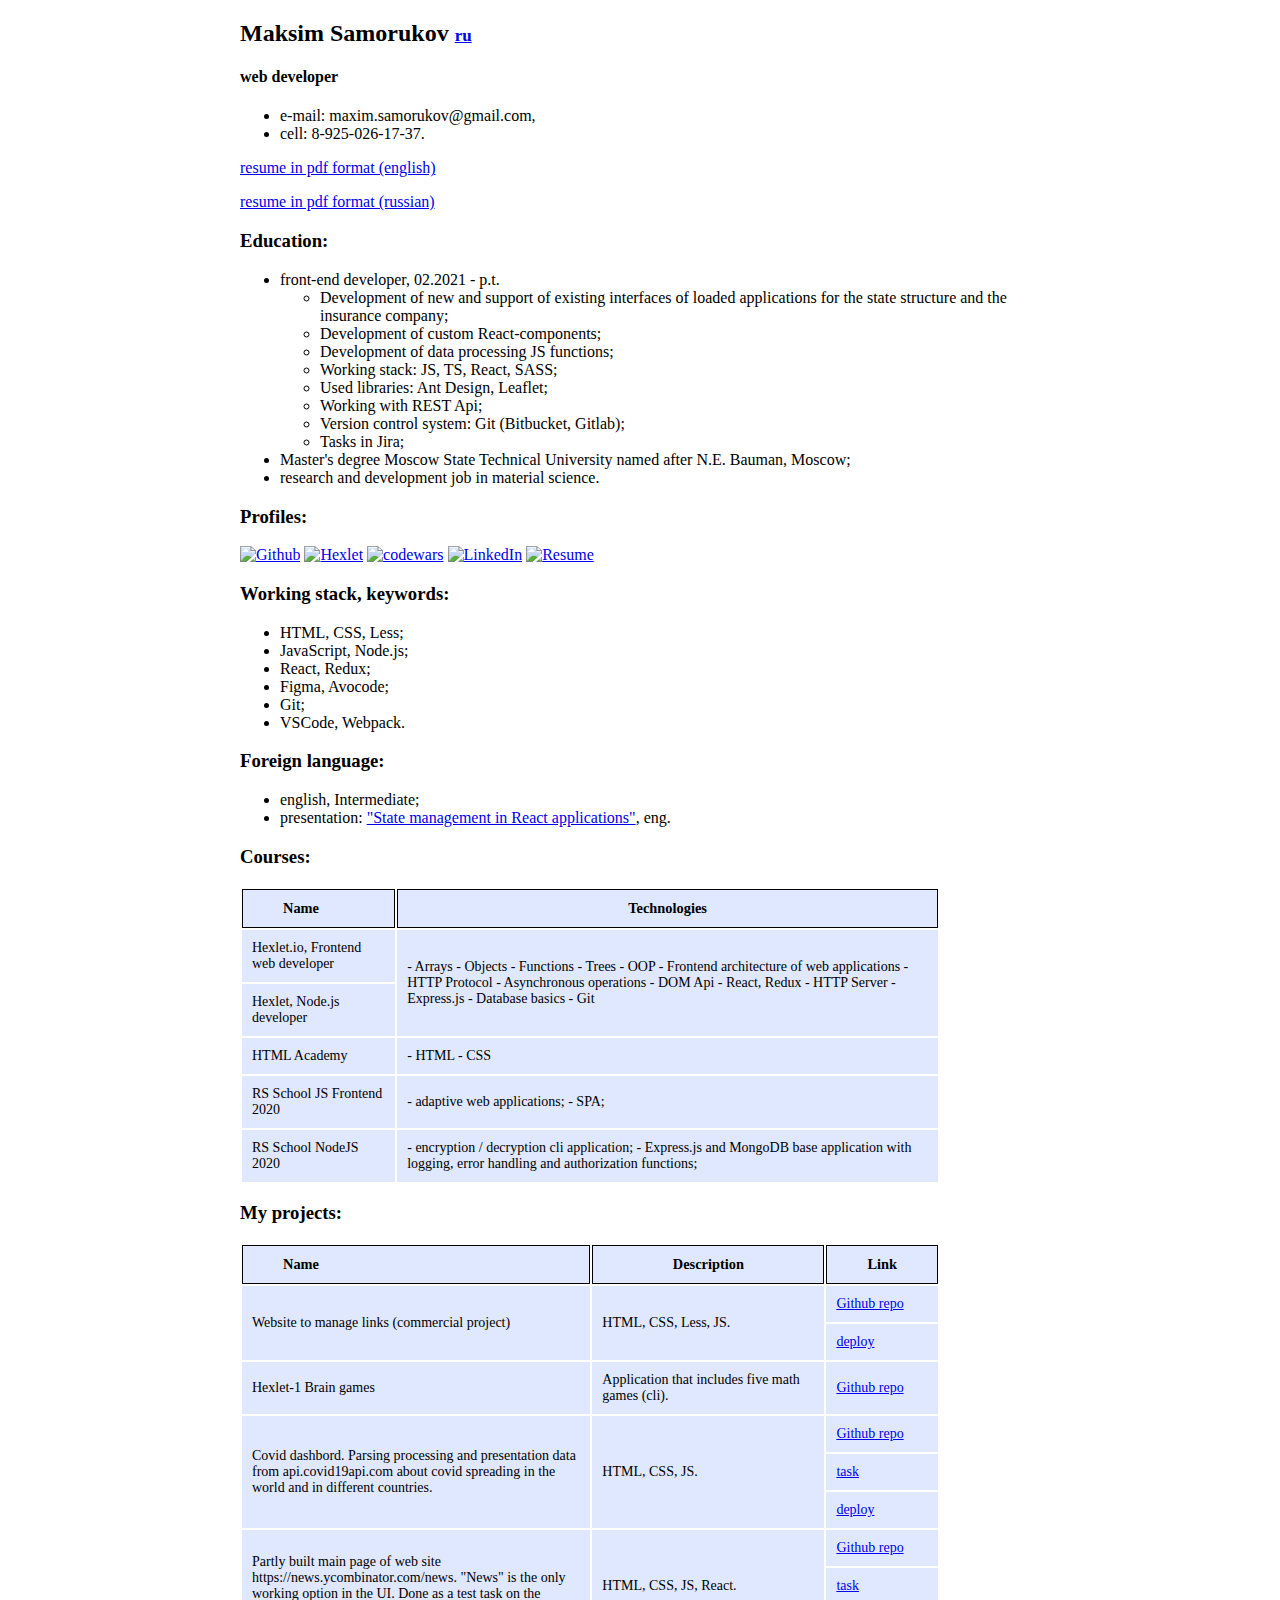
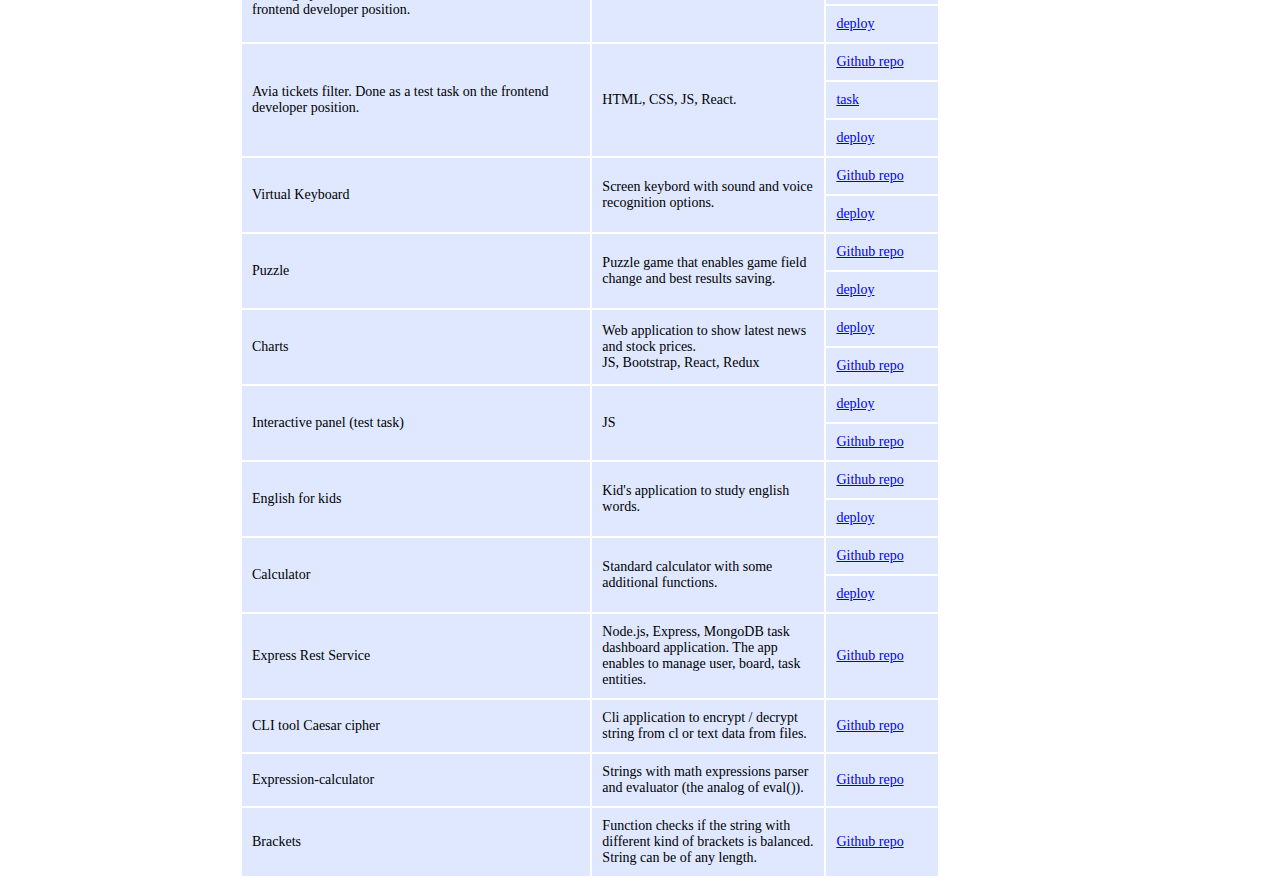
==== index-en.html @ 72360a13 "added work experience" ====
<!DOCTYPE html>
<html lang="en">

<head>
    <meta charset="UTF-8">
    <meta name="viewport" content="width=device-width, initial-scale=1.0">
    <title>Samorukov Maksim</title>
    <link rel="stylesheet" href="./style.css">
</head>

<body>
    <div class="container">
        <h2>Maksim Samorukov
            <a id="t" href="https://maximsamorukov.github.io/RESUME/index.html">
                ru
            </a>
        </h2>
        <h4>web developer</h4>
        <ul>
            <li>e-mail: maxim.samorukov@gmail.com,</li>
            <li>cell: 8-925-026-17-37.</li>
        </ul>
        <a href="https://maximsamorukov.github.io/RESUME/Samorukov_Maksim_frontend_resume-en.pdf">
            <p>resume in pdf format (english)</p>
        </a>
        <a href="https://maximsamorukov.github.io/RESUME/Samorukov_Maksim_frontend_resume.pdf">
            <p>resume in pdf format (russian)</p>
        </a>

        <h3>Education:</h3>
        <ul>
            <li>front-end developer, 02.2021 - p.t.</li>
                <ul>
                    <li>Development of new and support of existing interfaces of loaded applications for the state structure and the insurance company;</li>
                    <li>Development of custom React-components;</li>
                    <li>Development of data processing JS functions;</li>
                    <li>Working stack: JS, TS, React, SASS;</li>
                    <li>Used libraries: Ant Design, Leaflet;</li>
                    <li>Working with REST Api;</li>
                    <li>Version control system: Git (Bitbucket, Gitlab);</li>
                    <li>Tasks in Jira;</li>
                </ul>
            <li>Master's degree Moscow State Technical University named after N.E. Bauman, Moscow;</li>
            <li>research and development job in material science.</li>
        </ul>

        <h3>Profiles:</h3>
        <a href="https://github.com/MaximSamorukov"><img
                src="https://img.shields.io/static/v1?label=Github&message=Profile&logo=github&color=success&style=flat-square"
                alt="Github"></a>
        <a href="https://ru.hexlet.io/u/maksim_ralph"><img
                src="https://img.shields.io/static/v1?label=Hexlet&message=Profile&color=informational&style=flat-square"
                alt="Hexlet"></a>
        <a href="https://www.codewars.com/users/Maxim%20Samorukov"><img
                src="https://img.shields.io/static/v1?label=Codewars&message=Profile&logo=codewars&color=orange&style=flat-square"
                alt="codewars"></a>
        <a href="https://www.linkedin.com/in/maxim-samorukov-a2b10691/"><img
                src="https://img.shields.io/static/v1?label=LinkedIn&message=Profile&logo=linkedin&color=blueviolet&style=flat-square"
                alt="LinkedIn"></a>
        <a href="https://resume.io/r/sp3tFgS9X"><img
                src="https://img.shields.io/static/v1?label=Resume&message=english&color=informational&style=flat-square"
                alt="Resume"></a>


        <h3>Working stack, keywords:</h3>
        <ul>
            <li>HTML, CSS, Less;</li>
            <li>JavaScript, Node.js;</li>
            <li>React, Redux;</li>
            <li>Figma, Avocode;</li>
            <li>Git;</li>
            <li>VSCode, Webpack.</li>
        </ul>

        <h3>Foreign language:</h3>
        <ul>
            <li>english, Intermediate;</li>
            <li>presentation: <a href="https://www.youtube.com/watch?v=8HPEFEaKCN0">"State management in React
                    applications"</a>, eng.</li>
        </ul>

        <h3>Courses:</h3>

        <table class="table-1 table-print">
            <tr>
                <th>Name</th>
                <th>Technologies</th>
            </tr>
            <tr>
                <td>Hexlet.io, Frontend web developer</td>
                <td rowspan="2">
                    - Arrays
                    - Objects
                    - Functions
                    - Trees
                    - OOP
                    - Frontend architecture of web applications
                    - HTTP Protocol
                    - Asynchronous operations
                    - DOM Api
                    - React, Redux
                    - HTTP Server
                    - Express.js
                    - Database basics
                    - Git
                </td>
            </tr>
            <tr>
                <td>Hexlet, Node.js developer</td>
            </tr>
            <tr>
                <td>HTML Academy</td>
                <td>
                    - HTML
                    - CSS
                </td>
            </tr>
            <tr>
                <td>RS School JS Frontend 2020</td>
                <td>
                    - adaptive web applications;
                    - SPA;
                </td>
            </tr>
            <tr>
                <td>RS School NodeJS 2020</td>
                <td>
                    - encryption / decryption cli application;
                    - Express.js and MongoDB base application with logging, error handling and authorization functions;
                </td>
            </tr>
        </table>

        <h3>My projects:</h3>
        <table class="table-2">
            <tr>
                <th>Name</th>
                <th>Description</th>
                <th>Link</th>
            </tr>
            <tr>
                <td rowspan="2">Website to manage links (commercial project)</td>
                <td rowspan="2">HTML, CSS, Less, JS.</td>
                <td><a href="https://github.com/MaximSamorukov/upwork_1">Github repo</a></td>
            <tr>
                <td><a href="https://maximsamorukov.github.io/upwork_1/index.html">deploy </a></td>
            </tr>
            <tr>
                <td>Hexlet-1 Brain games</td>
                <td>Application that includes five math games (cli).</td>
                <td><a href="https://github.com/MaximSamorukov/frontend-project-lvl1">Github repo</a></td>
            </tr>
            <tr>
                <td rowspan="3">Covid dashbord. Parsing processing and presentation data from api.covid19api.com about
                    covid spreading in the world and in different countries.</td>
                <td rowspan="3">HTML, CSS, JS.</td>
                <td><a href="https://github.com/MaximSamorukov/covid">Github repo</a></td>
            </tr>
            <td><a href="https://github.com/rolling-scopes-school/tasks/blob/master/tasks/covid-dashboard.md">task</a>
            </td>
            </tr>
            <tr>
                <td><a href="https://pedantic-bhabha-137b93.netlify.app/">deploy </a></td>
            </tr>
            <tr>
                <td rowspan="3">Partly built main page of web site https://news.ycombinator.com/news. "News" is the only
                    working option in the UI. Done as a test task on the frontend developer position.</td>
                <td rowspan="3">HTML, CSS, JS, React.</td>
                <td><a href="https://github.com/MaximSamorukov/avito-test">Github repo</a></td>
            </tr>
            <td><a href="https://github.com/avito-tech/sx-frontend-trainee-assignment">task</a>
            </td>
            </tr>
            <tr>
                <td><a href="https://determined-noether-6d7cb3.netlify.app/">deploy</a></td>
            </tr>
            <tr>
                <td rowspan="3">Avia tickets filter. Done as a test task on the frontend developer position.</td>
                <td rowspan="3">HTML, CSS, JS, React.</td>
                <td><a href="https://github.com/MaximSamorukov/avia-sales-front-end">Github repo</a></td>
            </tr>
            <td><a href="https://github.com/KosyanMedia/test-tasks/tree/master/aviasales_frontend">task</a>
            </td>
            </tr>
            <tr>
                <td><a href="https://fervent-fermi-869fdb.netlify.app/">deploy</a></td>
            </tr>
            <tr>
                <td rowspan="2">Virtual Keyboard</td>
                <td rowspan="2">Screen keybord with sound and voice recognition options.</td>
                <td><a href="https://github.com/MaximSamorukov/data-test/tree/virtual">Github
                        repo</a></td>
            </tr>
            <tr>
                <td><a href="https://MaximSamorukov.github.io/data-test/virtual-keyboard">deploy</a>
                </td>
            </tr>
            <tr>
                <td rowspan="2">Puzzle</td>
                <td rowspan="2">Puzzle game that enables game field change and best results saving.</td>
                <td><a href="https://github.com/MaximSamorukov/data-test/tree/gem-puzzle">Github repo</a></td>
            </tr>
            <tr>
                <td><a href="https://MaximSamorukov.github.io/data-test/gem-puzzle/gem-puzzle/dist/">deploy</a>
                </td>
            </tr>
            <tr>
                <td rowspan="2">Charts</td>
                <td rowspan="2">Web application to show latest news and stock prices.<br>JS, Bootstrap, React, Redux
                </td>
                <td><a href="https://goofy-curie-94191e.netlify.app/">deploy </a></td>
            </tr>
            <tr>
                <td><a href="https://github.com/MaximSamorukov/charts/tree/charts-dev">Github repo</a></td>
            </tr>
            <tr>
                <td rowspan="2">Interactive panel (test task)</td>
                <td rowspan="2">JS</td>
                <td><a href="https://maximsamorukov.github.io/globex-it/index.html">deploy </a></td>
            </tr>
            <tr>
                <td><a href="https://github.com/MaximSamorukov/globex-it">Github repo</a></td>
            </tr>
            <tr>
                <td rowspan="2">English for kids</td>
                <td rowspan="2">Kid's application to study english words.</td>
                <td><a href="https://github.com/MaximSamorukov/data-test/tree/english-for-kids">Github repo</a>
                </td>
            </tr>
            <tr>
                <td><a href="https://rolling-scopes-school.github.io/maximsamorukov-JS2020Q3/english-for-kids/dist/">deploy
                    </a></td>
            </tr>
            <tr>
                <td rowspan="2">Calculator</td>
                <td rowspan="2">Standard calculator with some additional functions.</td>
                <td><a href="https://github.com/MaximSamorukov/data-test/tree/calculator">Github repo</a></td>
            </tr>
            <tr>
                <td><a href="https://maximsamorukov.github.io/data/calculator/">deploy </a></td>
            </tr>
            <tr>
                <td>Express Rest Service</td>
                <td>Node.js, Express, MongoDB task dashboard application. The app enables to manage user, board, task
                    entities.</td>
                <td><a href="https://github.com/MaximSamorukov/nodejs-rss-course">Github repo</a></td>
            </tr>
            <tr>
                <td>CLI tool Caesar cipher</td>
                <td>Cli application to encrypt / decrypt string from cl or text data from files.</td>
                <td><a href="https://github.com/MaximSamorukov/caesar-cipher">Github repo</a></td>
            </tr>
            <tr>
                <td>Expression-calculator</td>
                <td>Strings with math expressions parser and evaluator (the analog of eval()).</td>
                <td><a href="https://github.com/MaximSamorukov/expression-calculator">Github repo</a></td>
            </tr>
            <tr>
                <td>Brackets</td>
                <td>Function checks if the string with different kind of brackets is balanced. String can be of any
                    length.</td>
                <td><a href="https://github.com/MaximSamorukov/brackets">Github repo</a></td>
            </tr>
        </table>

    </div>

</body>

</html>
---- style.css ----
* {
    font-family: Georgia, 'Times New Roman', Times, serif;
}
.container {
    width: 800px;
    min-width: 800px;
    max-width: 800px;
    height: 100%;
    margin-left: auto;
    margin-right: auto;

}

#t {
    font-size: 17px;
}

.table-1, .table-2 {
   width: 700px;
   min-width: 700px;
   max-width: 700px;
}
tr {
    background-color: rgb(223, 232, 255);
}
th {
    padding: 10px 40px;
    border: 1px solid, black;
    /* border-right: 1px solid, black; 
    border-left: 1px solid, black; 
    border-bottom: 1px solid, black;  */
    font-size: 0.9em;

}
th:first-child {
    text-align: left;
}

td {
    vertical-align: middle;
    padding: 10px;
    font-size: 14px;
    text-align: left;
    border-top: 1px solid, black;
    border-right: 1px solid, black; 
    border-left: 1px solid, black; 
    border-bottom: 1px solid, black;
}

@media print {
    table, th, td {
        border: 1px solid black;
        background-color: white;
    }

    td {
        padding: 3px;
    }
}
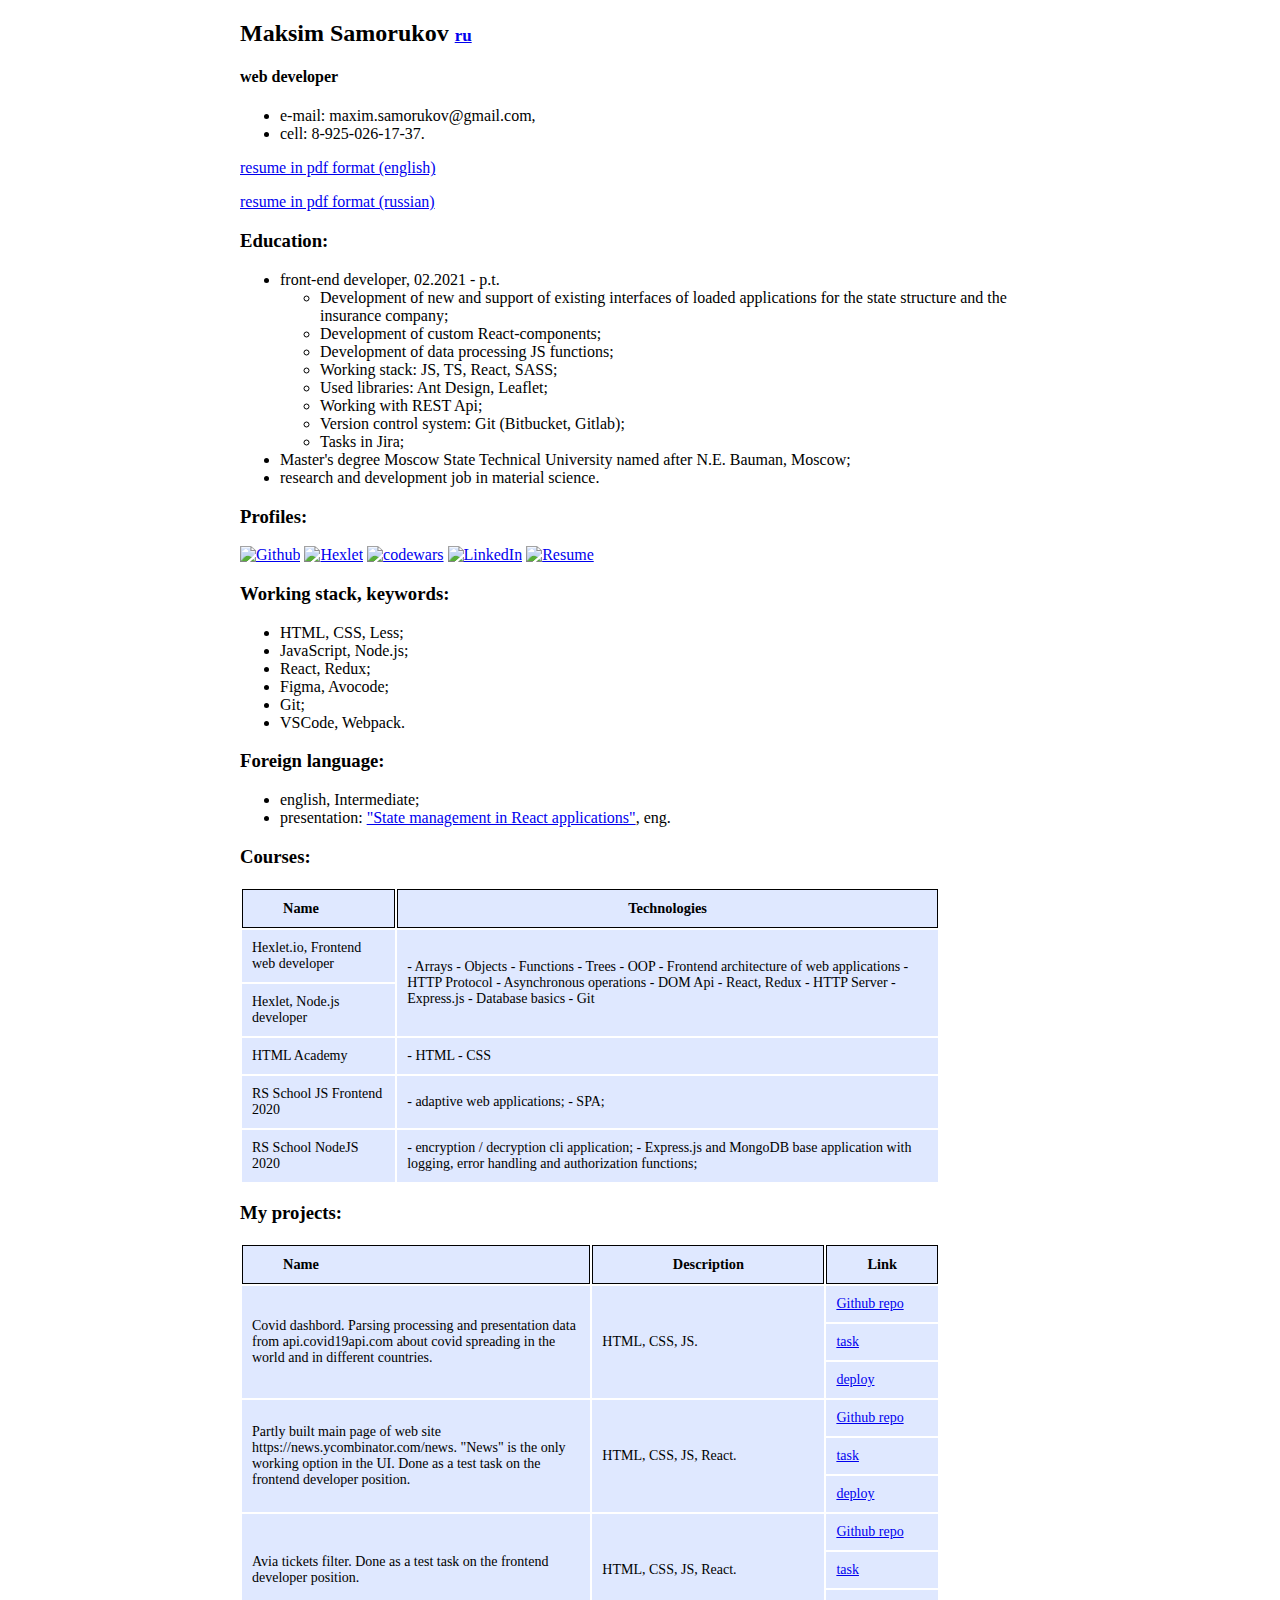
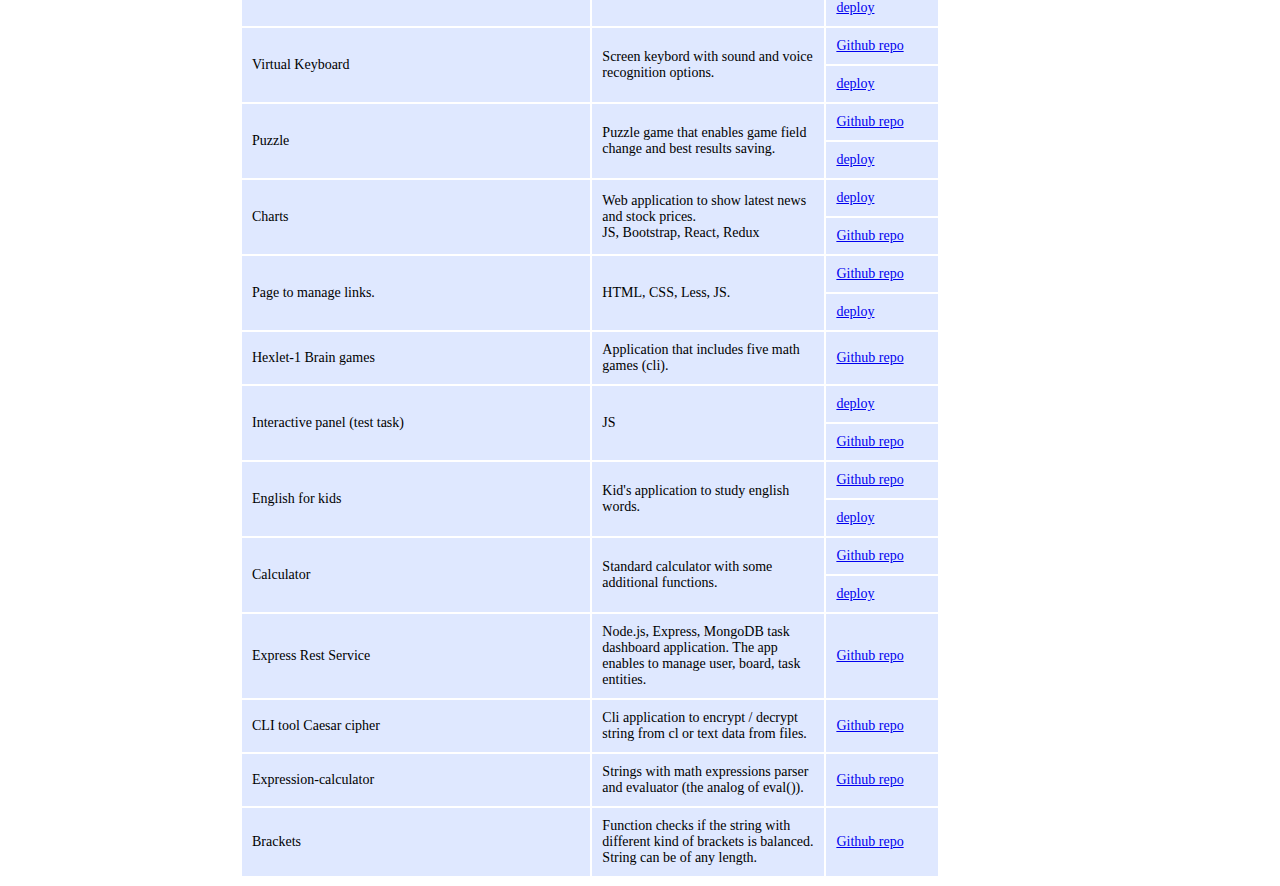
==== commit dbf81171: "revise" ====
--- a/index-en.html
+++ b/index-en.html
@@ -30,16 +30,17 @@
         <h3>Education:</h3>
         <ul>
             <li>front-end developer, 02.2021 - p.t.</li>
-                <ul>
-                    <li>Development of new and support of existing interfaces of loaded applications for the state structure and the insurance company;</li>
-                    <li>Development of custom React-components;</li>
-                    <li>Development of data processing JS functions;</li>
-                    <li>Working stack: JS, TS, React, SASS;</li>
-                    <li>Used libraries: Ant Design, Leaflet;</li>
-                    <li>Working with REST Api;</li>
-                    <li>Version control system: Git (Bitbucket, Gitlab);</li>
-                    <li>Tasks in Jira;</li>
-                </ul>
+            <ul>
+                <li>Development of new and support of existing interfaces of loaded applications for the state structure
+                    and the insurance company;</li>
+                <li>Development of custom React-components;</li>
+                <li>Development of data processing JS functions;</li>
+                <li>Working stack: JS, TS, React, SASS;</li>
+                <li>Used libraries: Ant Design, Leaflet;</li>
+                <li>Working with REST Api;</li>
+                <li>Version control system: Git (Bitbucket, Gitlab);</li>
+                <li>Tasks in Jira;</li>
+            </ul>
             <li>Master's degree Moscow State Technical University named after N.E. Bauman, Moscow;</li>
             <li>research and development job in material science.</li>
         </ul>
@@ -139,18 +140,6 @@
                 <th>Link</th>
             </tr>
             <tr>
-                <td rowspan="2">Website to manage links (commercial project)</td>
-                <td rowspan="2">HTML, CSS, Less, JS.</td>
-                <td><a href="https://github.com/MaximSamorukov/upwork_1">Github repo</a></td>
-            <tr>
-                <td><a href="https://maximsamorukov.github.io/upwork_1/index.html">deploy </a></td>
-            </tr>
-            <tr>
-                <td>Hexlet-1 Brain games</td>
-                <td>Application that includes five math games (cli).</td>
-                <td><a href="https://github.com/MaximSamorukov/frontend-project-lvl1">Github repo</a></td>
-            </tr>
-            <tr>
                 <td rowspan="3">Covid dashbord. Parsing processing and presentation data from api.covid19api.com about
                     covid spreading in the world and in different countries.</td>
                 <td rowspan="3">HTML, CSS, JS.</td>
@@ -214,6 +203,18 @@
                 <td><a href="https://github.com/MaximSamorukov/charts/tree/charts-dev">Github repo</a></td>
             </tr>
             <tr>
+                <td rowspan="2">Page to manage links.</td>
+                <td rowspan="2">HTML, CSS, Less, JS.</td>
+                <td><a href="https://github.com/MaximSamorukov/upwork_1">Github repo</a></td>
+            <tr>
+                <td><a href="https://maximsamorukov.github.io/upwork_1/index.html">deploy </a></td>
+            </tr>
+            <tr>
+                <td>Hexlet-1 Brain games</td>
+                <td>Application that includes five math games (cli).</td>
+                <td><a href="https://github.com/MaximSamorukov/frontend-project-lvl1">Github repo</a></td>
+            </tr>
+            <tr>
                 <td rowspan="2">Interactive panel (test task)</td>
                 <td rowspan="2">JS</td>
                 <td><a href="https://maximsamorukov.github.io/globex-it/index.html">deploy </a></td>
@@ -267,4 +268,4 @@
 
 </body>
 
-</html>
+</html>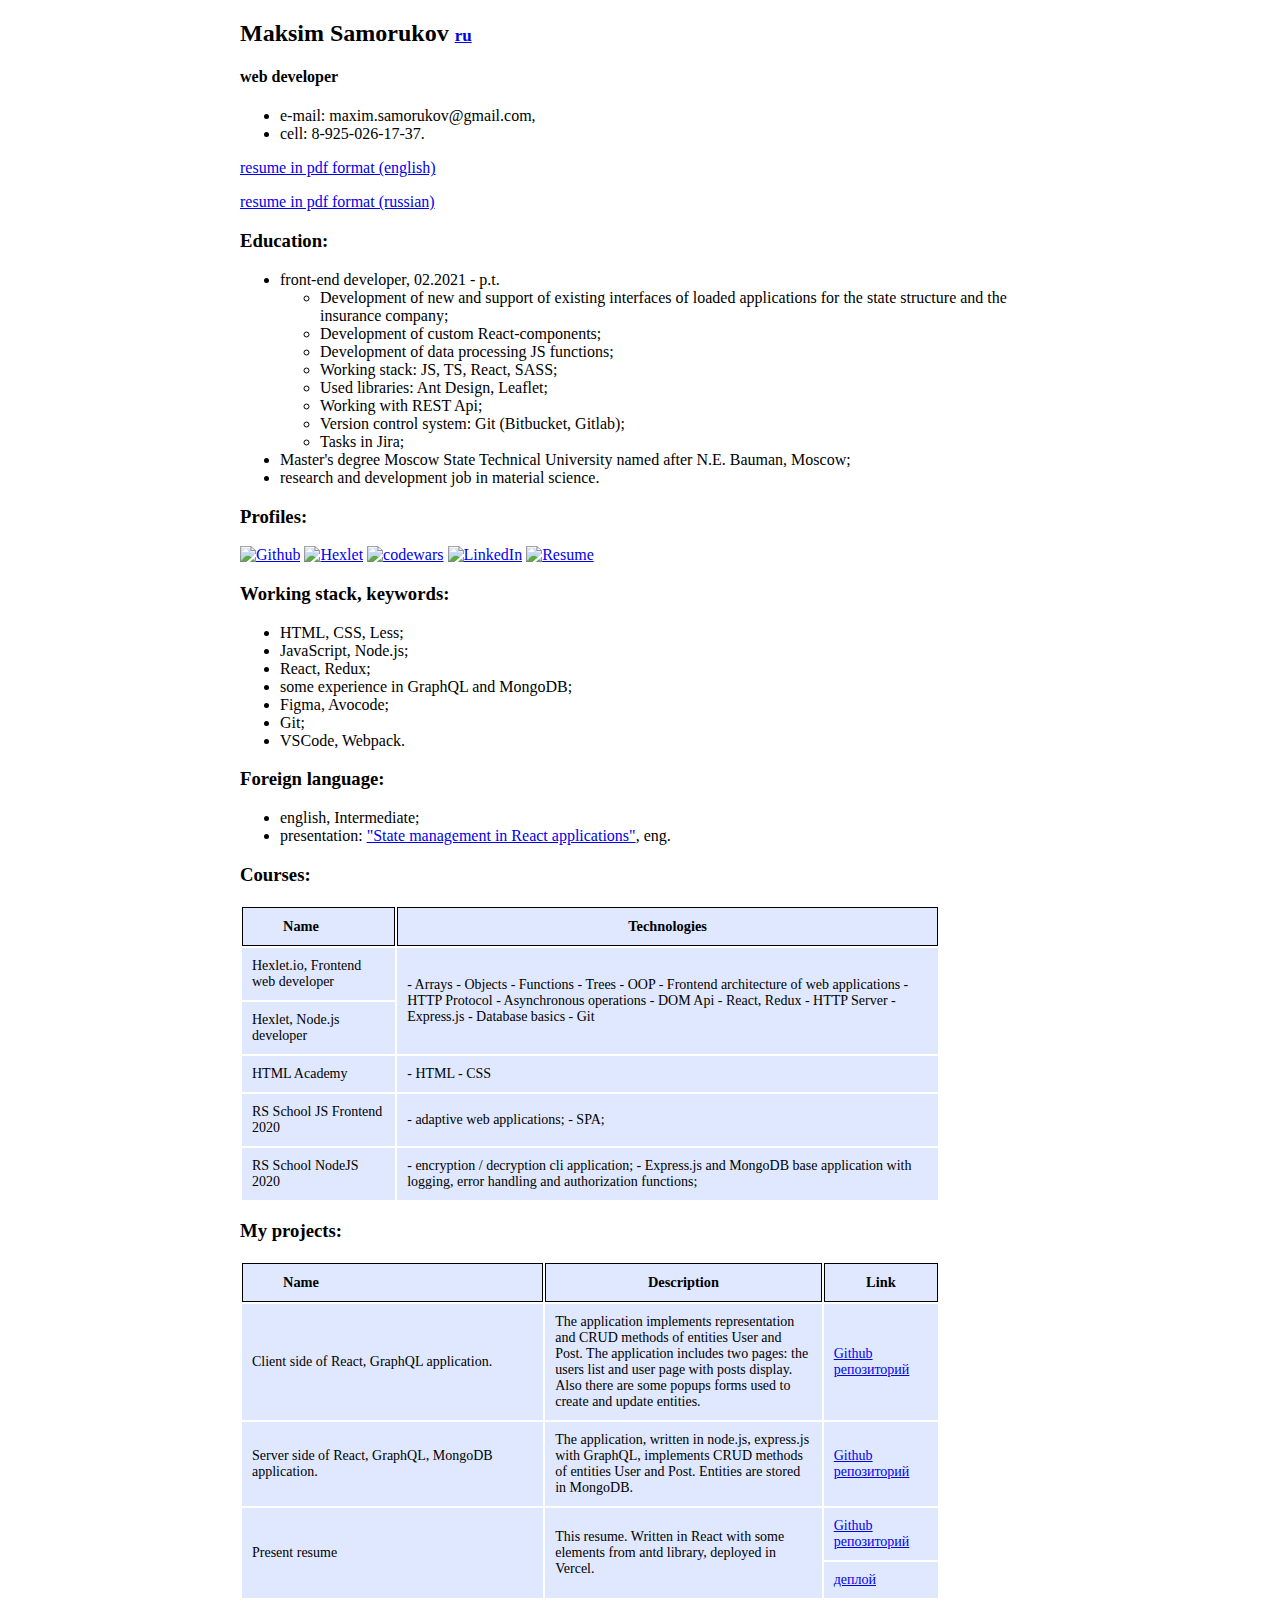
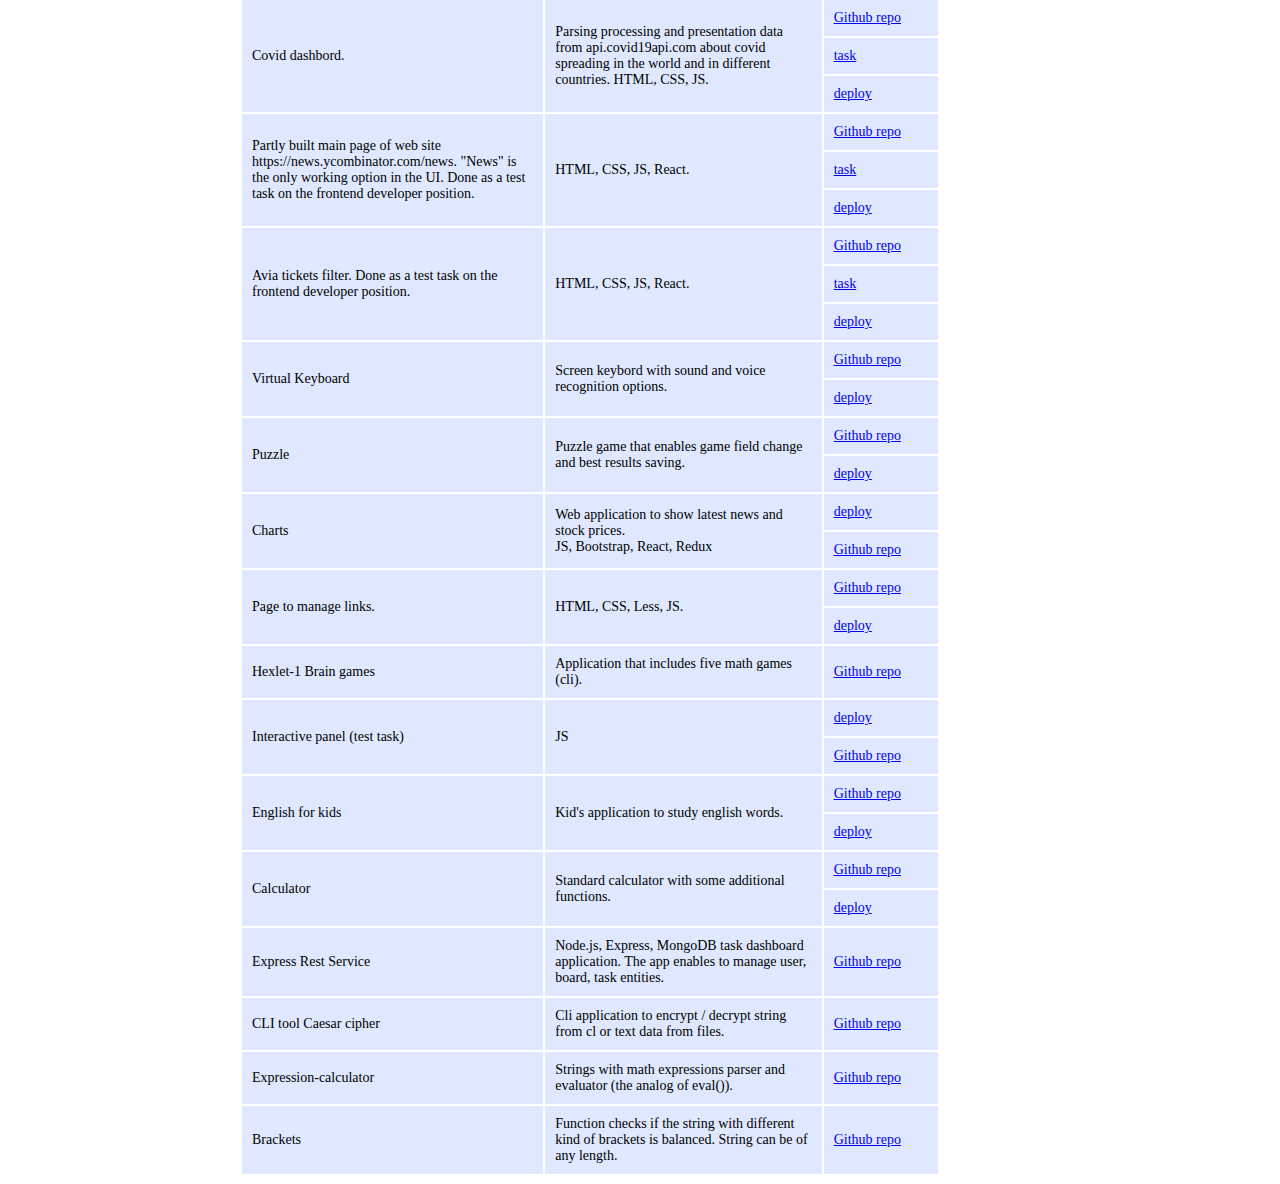
==== commit 573f5ed7: "update resume" ====
--- a/index-en.html
+++ b/index-en.html
@@ -68,6 +68,7 @@
             <li>HTML, CSS, Less;</li>
             <li>JavaScript, Node.js;</li>
             <li>React, Redux;</li>
+            <li>some experience in GraphQL and MongoDB;</li>
             <li>Figma, Avocode;</li>
             <li>Git;</li>
             <li>VSCode, Webpack.</li>
@@ -139,10 +140,31 @@
                 <th>Description</th>
                 <th>Link</th>
             </tr>
-            <tr>
-                <td rowspan="3">Covid dashbord. Parsing processing and presentation data from api.covid19api.com about
-                    covid spreading in the world and in different countries.</td>
-                <td rowspan="3">HTML, CSS, JS.</td>
+
+            <tr>
+                <td>Client side of React, GraphQL application.</td>
+                <td>The application implements representation and CRUD methods of entities User and Post. The application includes two pages: the users list and user page with posts display. Also there are some popups forms used to create and update entities.</td>
+                <td><a href="https://github.com/MaximSamorukov/react_graphql_03.2022_client">Github репозиторий</a></td>
+            </tr>
+
+            <tr>
+                <td>Server side of React, GraphQL, MongoDB application.</td>
+                <td>The application, written in node.js, express.js with GraphQL, implements CRUD methods of entities User and Post. Entities are stored in MongoDB.</td>
+                <td><a href="https://github.com/MaximSamorukov/react_graphql_03.2022_server">Github репозиторий</a></td>
+            </tr>
+
+            <tr>
+                <td rowspan="2">Present resume</td>
+                <td rowspan="2">This resume. Written in React with some elements from antd library, deployed in Vercel.</td>
+                <td><a href="https://github.com/MaximSamorukov/react_resume">Github репозиторий</a></td>
+            </tr>
+                <td><a href="https://react-resume-sandy.vercel.app/">деплой </a></td>
+            </tr>
+
+            <tr>
+                <td rowspan="3">Covid dashbord.</td>
+                <td rowspan="3">Parsing processing and presentation data from api.covid19api.com about
+                    covid spreading in the world and in different countries. HTML, CSS, JS.</td>
                 <td><a href="https://github.com/MaximSamorukov/covid">Github repo</a></td>
             </tr>
             <td><a href="https://github.com/rolling-scopes-school/tasks/blob/master/tasks/covid-dashboard.md">task</a>
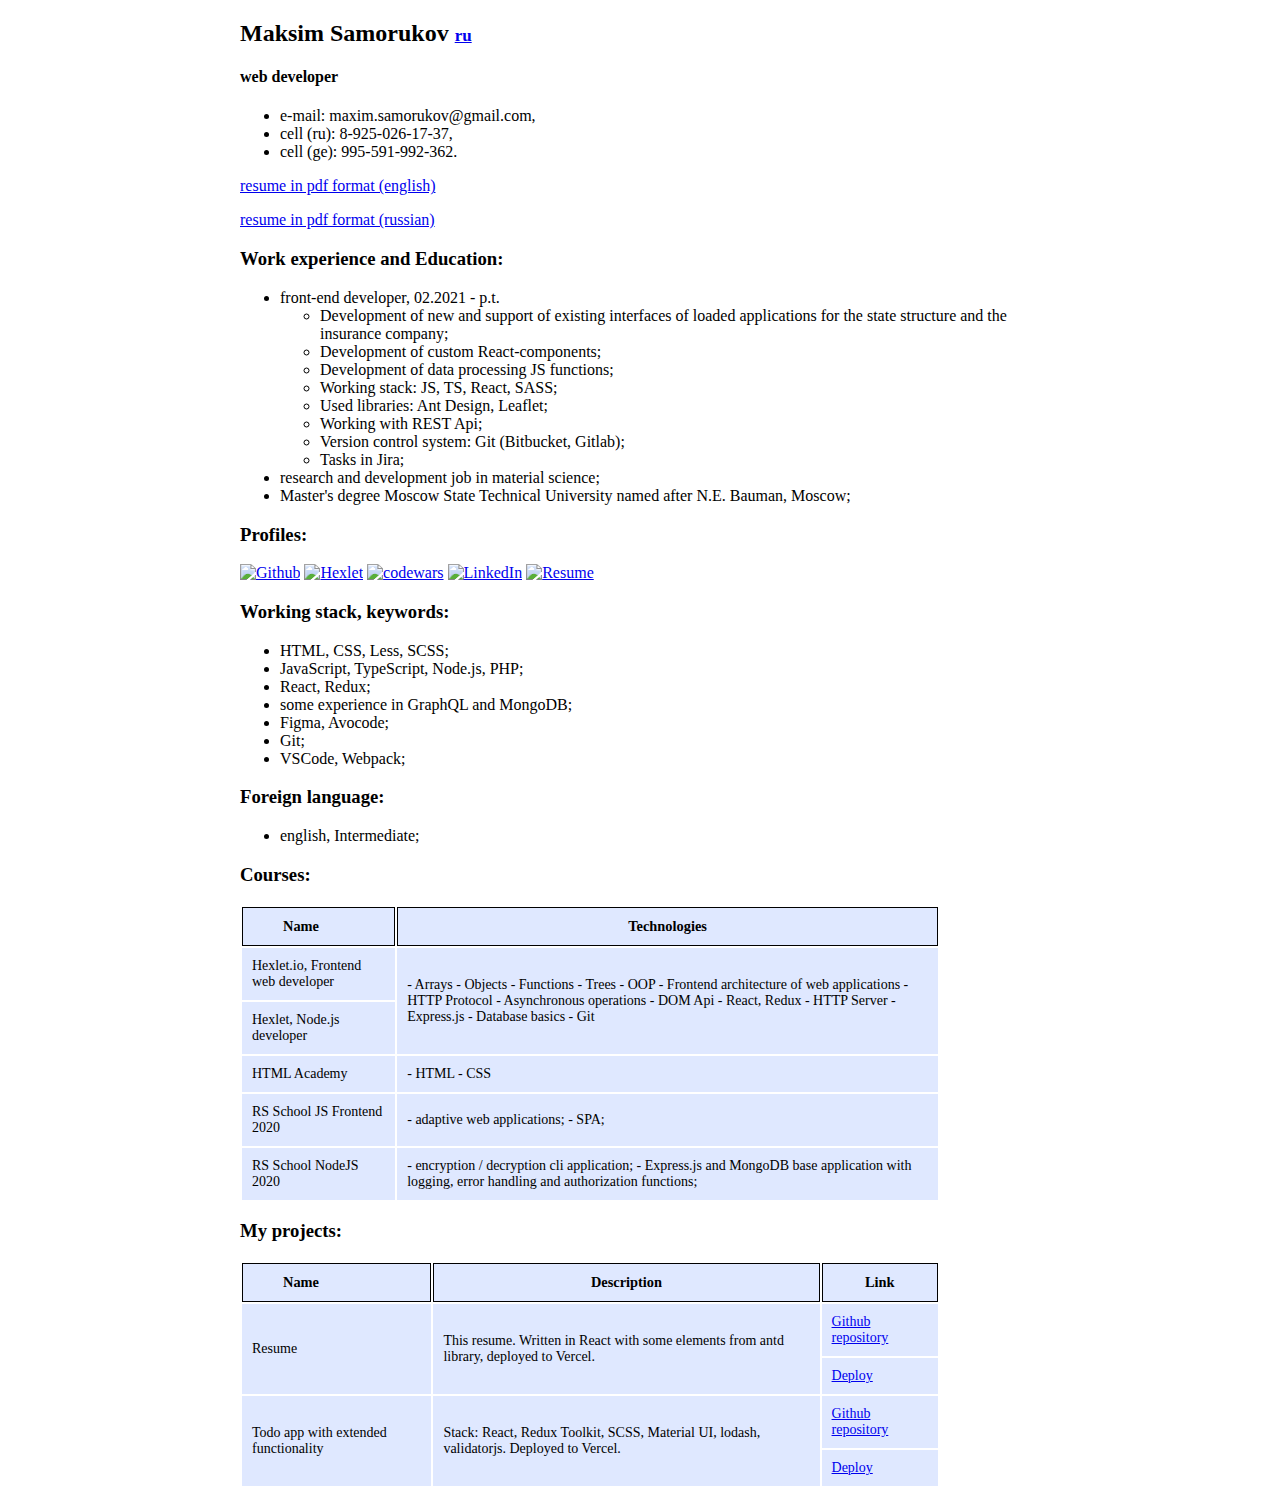
==== commit dabee924: "some changes" ====
--- a/index-en.html
+++ b/index-en.html
@@ -18,7 +18,8 @@
         <h4>web developer</h4>
         <ul>
             <li>e-mail: maxim.samorukov@gmail.com,</li>
-            <li>cell: 8-925-026-17-37.</li>
+            <li>cell (ru): 8-925-026-17-37,</li>
+            <li>cell (ge): 995-591-992-362.</li>
         </ul>
         <a href="https://maximsamorukov.github.io/RESUME/Samorukov_Maksim_frontend_resume-en.pdf">
             <p>resume in pdf format (english)</p>
@@ -27,7 +28,7 @@
             <p>resume in pdf format (russian)</p>
         </a>
 
-        <h3>Education:</h3>
+        <h3>Work experience and Education:</h3>
         <ul>
             <li>front-end developer, 02.2021 - p.t.</li>
             <ul>
@@ -41,8 +42,8 @@
                 <li>Version control system: Git (Bitbucket, Gitlab);</li>
                 <li>Tasks in Jira;</li>
             </ul>
+            <li>research and development job in material science;</li>
             <li>Master's degree Moscow State Technical University named after N.E. Bauman, Moscow;</li>
-            <li>research and development job in material science.</li>
         </ul>
 
         <h3>Profiles:</h3>
@@ -65,20 +66,18 @@
 
         <h3>Working stack, keywords:</h3>
         <ul>
-            <li>HTML, CSS, Less;</li>
-            <li>JavaScript, Node.js;</li>
+            <li>HTML, CSS, Less, SCSS;</li>
+            <li>JavaScript, TypeScript, Node.js, PHP;</li>
             <li>React, Redux;</li>
             <li>some experience in GraphQL and MongoDB;</li>
             <li>Figma, Avocode;</li>
             <li>Git;</li>
-            <li>VSCode, Webpack.</li>
+            <li>VSCode, Webpack;</li>
         </ul>
 
         <h3>Foreign language:</h3>
         <ul>
             <li>english, Intermediate;</li>
-            <li>presentation: <a href="https://www.youtube.com/watch?v=8HPEFEaKCN0">"State management in React
-                    applications"</a>, eng.</li>
         </ul>
 
         <h3>Courses:</h3>
@@ -140,150 +139,20 @@
                 <th>Description</th>
                 <th>Link</th>
             </tr>
-
             <tr>
-                <td>Client side of React, GraphQL application.</td>
-                <td>The application implements representation and CRUD methods of entities User and Post. The application includes two pages: the users list and user page with posts display. Also there are some popups forms used to create and update entities.</td>
-                <td><a href="https://github.com/MaximSamorukov/react_graphql_03.2022_client">Github репозиторий</a></td>
-            </tr>
-
-            <tr>
-                <td>Server side of React, GraphQL, MongoDB application.</td>
-                <td>The application, written in node.js, express.js with GraphQL, implements CRUD methods of entities User and Post. Entities are stored in MongoDB.</td>
-                <td><a href="https://github.com/MaximSamorukov/react_graphql_03.2022_server">Github репозиторий</a></td>
-            </tr>
-
-            <tr>
-                <td rowspan="2">Present resume</td>
-                <td rowspan="2">This resume. Written in React with some elements from antd library, deployed in Vercel.</td>
-                <td><a href="https://github.com/MaximSamorukov/react_resume">Github репозиторий</a></td>
-            </tr>
-                <td><a href="https://react-resume-sandy.vercel.app/">деплой </a></td>
-            </tr>
-
-            <tr>
-                <td rowspan="3">Covid dashbord.</td>
-                <td rowspan="3">Parsing processing and presentation data from api.covid19api.com about
-                    covid spreading in the world and in different countries. HTML, CSS, JS.</td>
-                <td><a href="https://github.com/MaximSamorukov/covid">Github repo</a></td>
-            </tr>
-            <td><a href="https://github.com/rolling-scopes-school/tasks/blob/master/tasks/covid-dashboard.md">task</a>
-            </td>
-            </tr>
-            <tr>
-                <td><a href="https://pedantic-bhabha-137b93.netlify.app/">deploy </a></td>
-            </tr>
-            <tr>
-                <td rowspan="3">Partly built main page of web site https://news.ycombinator.com/news. "News" is the only
-                    working option in the UI. Done as a test task on the frontend developer position.</td>
-                <td rowspan="3">HTML, CSS, JS, React.</td>
-                <td><a href="https://github.com/MaximSamorukov/avito-test">Github repo</a></td>
-            </tr>
-            <td><a href="https://github.com/avito-tech/sx-frontend-trainee-assignment">task</a>
-            </td>
-            </tr>
-            <tr>
-                <td><a href="https://determined-noether-6d7cb3.netlify.app/">deploy</a></td>
-            </tr>
-            <tr>
-                <td rowspan="3">Avia tickets filter. Done as a test task on the frontend developer position.</td>
-                <td rowspan="3">HTML, CSS, JS, React.</td>
-                <td><a href="https://github.com/MaximSamorukov/avia-sales-front-end">Github repo</a></td>
-            </tr>
-            <td><a href="https://github.com/KosyanMedia/test-tasks/tree/master/aviasales_frontend">task</a>
-            </td>
-            </tr>
-            <tr>
-                <td><a href="https://fervent-fermi-869fdb.netlify.app/">deploy</a></td>
-            </tr>
-            <tr>
-                <td rowspan="2">Virtual Keyboard</td>
-                <td rowspan="2">Screen keybord with sound and voice recognition options.</td>
-                <td><a href="https://github.com/MaximSamorukov/data-test/tree/virtual">Github
-                        repo</a></td>
-            </tr>
-            <tr>
-                <td><a href="https://MaximSamorukov.github.io/data-test/virtual-keyboard">deploy</a>
-                </td>
-            </tr>
-            <tr>
-                <td rowspan="2">Puzzle</td>
-                <td rowspan="2">Puzzle game that enables game field change and best results saving.</td>
-                <td><a href="https://github.com/MaximSamorukov/data-test/tree/gem-puzzle">Github repo</a></td>
-            </tr>
-            <tr>
-                <td><a href="https://MaximSamorukov.github.io/data-test/gem-puzzle/gem-puzzle/dist/">deploy</a>
-                </td>
-            </tr>
-            <tr>
-                <td rowspan="2">Charts</td>
-                <td rowspan="2">Web application to show latest news and stock prices.<br>JS, Bootstrap, React, Redux
-                </td>
-                <td><a href="https://goofy-curie-94191e.netlify.app/">deploy </a></td>
-            </tr>
-            <tr>
-                <td><a href="https://github.com/MaximSamorukov/charts/tree/charts-dev">Github repo</a></td>
-            </tr>
-            <tr>
-                <td rowspan="2">Page to manage links.</td>
-                <td rowspan="2">HTML, CSS, Less, JS.</td>
-                <td><a href="https://github.com/MaximSamorukov/upwork_1">Github repo</a></td>
-            <tr>
-                <td><a href="https://maximsamorukov.github.io/upwork_1/index.html">deploy </a></td>
-            </tr>
-            <tr>
-                <td>Hexlet-1 Brain games</td>
-                <td>Application that includes five math games (cli).</td>
-                <td><a href="https://github.com/MaximSamorukov/frontend-project-lvl1">Github repo</a></td>
-            </tr>
-            <tr>
-                <td rowspan="2">Interactive panel (test task)</td>
-                <td rowspan="2">JS</td>
-                <td><a href="https://maximsamorukov.github.io/globex-it/index.html">deploy </a></td>
-            </tr>
-            <tr>
-                <td><a href="https://github.com/MaximSamorukov/globex-it">Github repo</a></td>
-            </tr>
-            <tr>
-                <td rowspan="2">English for kids</td>
-                <td rowspan="2">Kid's application to study english words.</td>
-                <td><a href="https://github.com/MaximSamorukov/data-test/tree/english-for-kids">Github repo</a>
-                </td>
-            </tr>
-            <tr>
-                <td><a href="https://rolling-scopes-school.github.io/maximsamorukov-JS2020Q3/english-for-kids/dist/">deploy
-                    </a></td>
-            </tr>
-            <tr>
-                <td rowspan="2">Calculator</td>
-                <td rowspan="2">Standard calculator with some additional functions.</td>
-                <td><a href="https://github.com/MaximSamorukov/data-test/tree/calculator">Github repo</a></td>
-            </tr>
-            <tr>
-                <td><a href="https://maximsamorukov.github.io/data/calculator/">deploy </a></td>
-            </tr>
-            <tr>
-                <td>Express Rest Service</td>
-                <td>Node.js, Express, MongoDB task dashboard application. The app enables to manage user, board, task
-                    entities.</td>
-                <td><a href="https://github.com/MaximSamorukov/nodejs-rss-course">Github repo</a></td>
-            </tr>
-            <tr>
-                <td>CLI tool Caesar cipher</td>
-                <td>Cli application to encrypt / decrypt string from cl or text data from files.</td>
-                <td><a href="https://github.com/MaximSamorukov/caesar-cipher">Github repo</a></td>
-            </tr>
-            <tr>
-                <td>Expression-calculator</td>
-                <td>Strings with math expressions parser and evaluator (the analog of eval()).</td>
-                <td><a href="https://github.com/MaximSamorukov/expression-calculator">Github repo</a></td>
-            </tr>
-            <tr>
-                <td>Brackets</td>
-                <td>Function checks if the string with different kind of brackets is balanced. String can be of any
-                    length.</td>
-                <td><a href="https://github.com/MaximSamorukov/brackets">Github repo</a></td>
-            </tr>
+                <td rowspan="2">Resume</td>
+                <td rowspan="2">This resume. Written in React with some elements from antd library, deployed to Vercel.</td>
+                <td><a href="https://github.com/MaximSamorukov/react_resume">Github repository</a></td>
+              </tr>
+                  <td><a href="https://react-resume-sandy.vercel.app/">Deploy </a></td>
+              </tr>
+              <tr>
+                <td rowspan="2">Todo app with extended functionality</td>
+                <td rowspan="2">Stack: React, Redux Toolkit, SCSS, Material UI, lodash, validatorjs. Deployed to Vercel.</td>
+                <td><a href="https://github.com/MaximSamorukov/advanced_todo">Github repository</a></td>
+              </tr>
+                  <td><a href="https://advanced-todo-iota.vercel.app/">Deploy </a></td>
+              </tr>
         </table>
 
     </div>
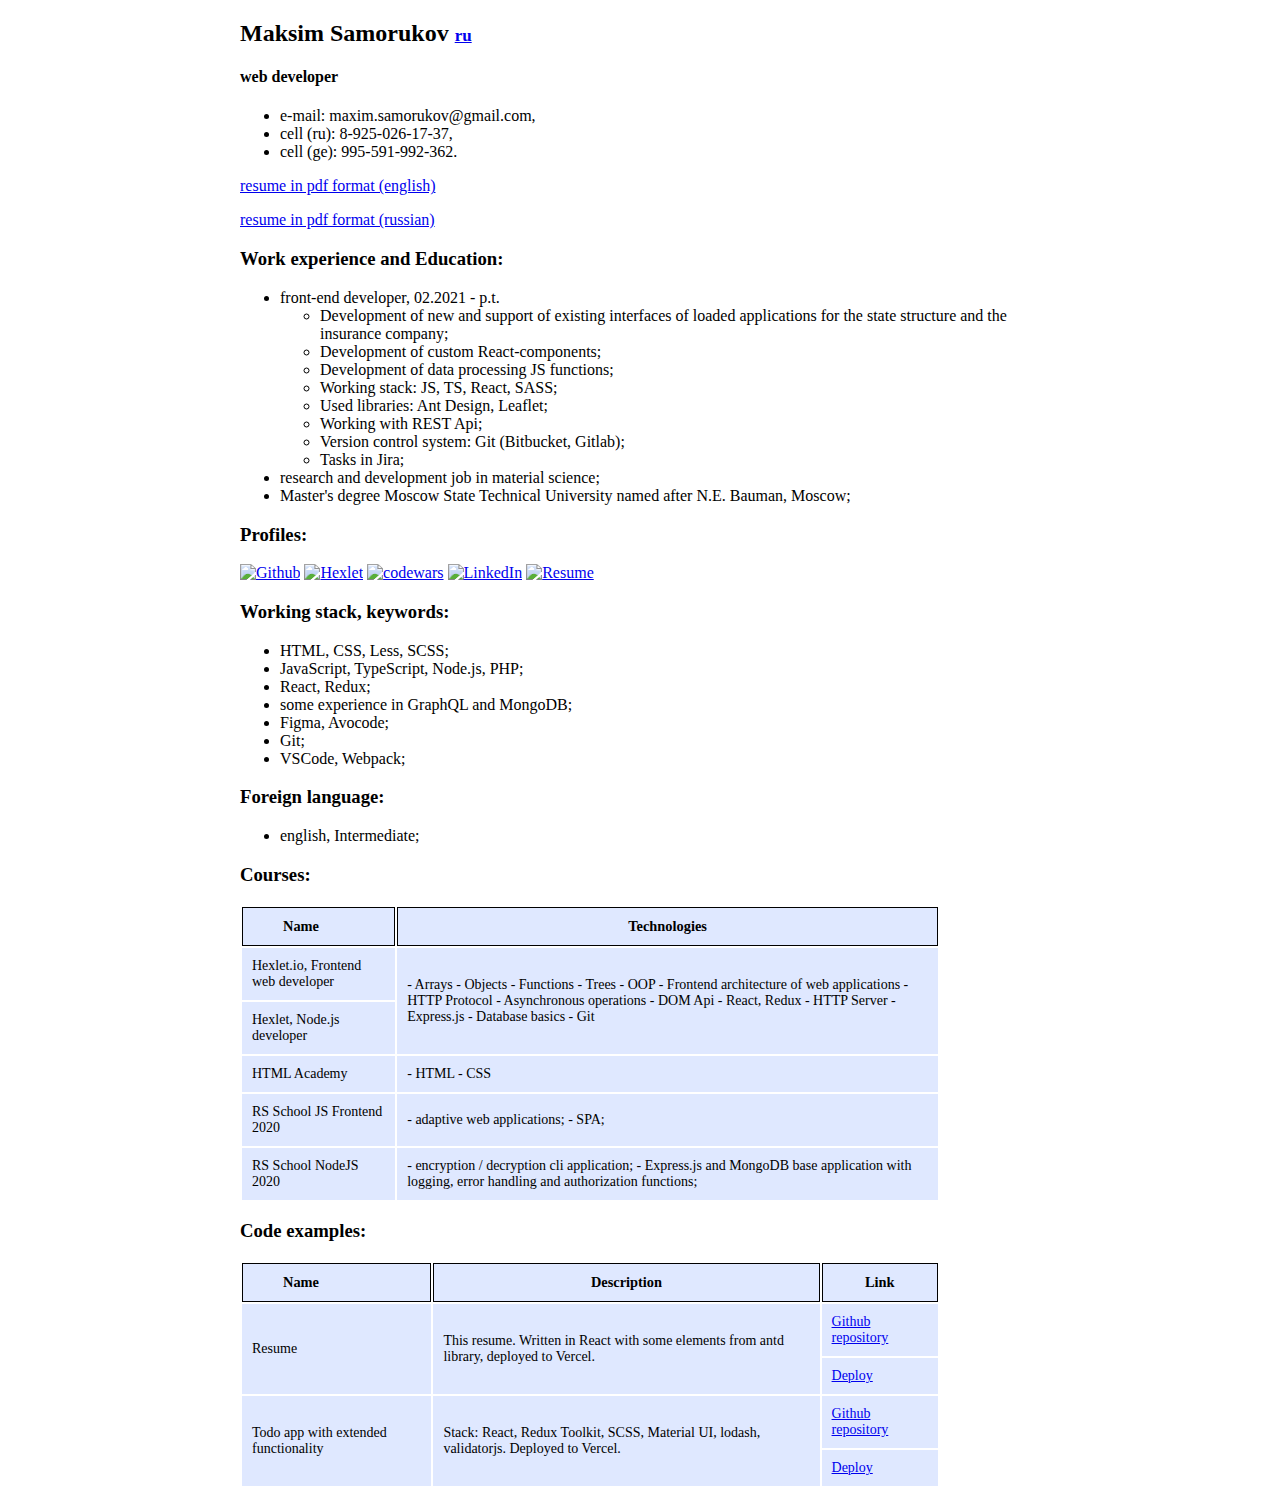
==== commit 63ef5eda: "Update index-en.html" ====
--- a/index-en.html
+++ b/index-en.html
@@ -132,7 +132,7 @@
             </tr>
         </table>
 
-        <h3>My projects:</h3>
+        <h3>Code examples:</h3>
         <table class="table-2">
             <tr>
                 <th>Name</th>
@@ -159,4 +159,4 @@
 
 </body>
 
-</html>+</html>
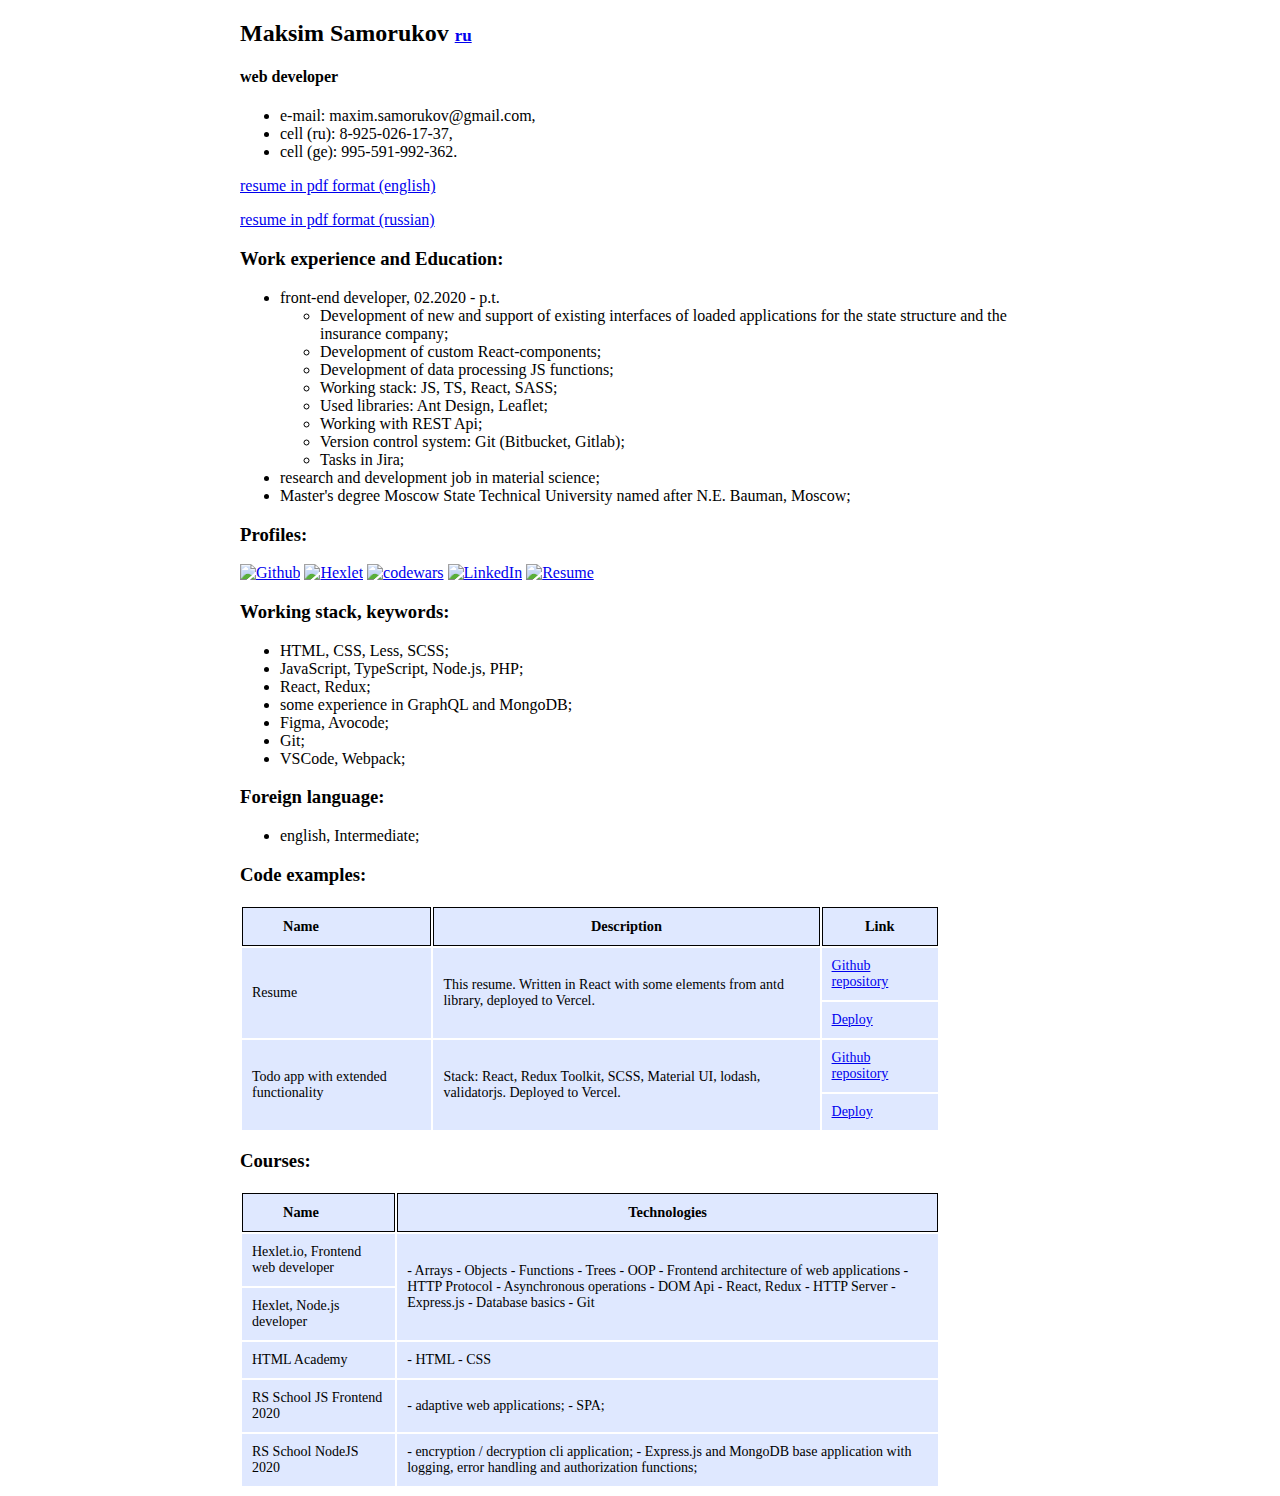
==== commit 6b53fc40: "update structure add info" ====
--- a/index-en.html
+++ b/index-en.html
@@ -30,7 +30,7 @@
 
         <h3>Work experience and Education:</h3>
         <ul>
-            <li>front-end developer, 02.2021 - p.t.</li>
+            <li>front-end developer, 02.2020 - p.t.</li>
             <ul>
                 <li>Development of new and support of existing interfaces of loaded applications for the state structure
                     and the insurance company;</li>
@@ -79,7 +79,28 @@
         <ul>
             <li>english, Intermediate;</li>
         </ul>
-
+        <h3>Code examples:</h3>
+        <table class="table-2">
+            <tr>
+                <th>Name</th>
+                <th>Description</th>
+                <th>Link</th>
+            </tr>
+            <tr>
+                <td rowspan="2">Resume</td>
+                <td rowspan="2">This resume. Written in React with some elements from antd library, deployed to Vercel.</td>
+                <td><a href="https://github.com/MaximSamorukov/react_resume">Github repository</a></td>
+              </tr>
+                  <td><a href="https://react-resume-sandy.vercel.app/">Deploy </a></td>
+              </tr>
+              <tr>
+                <td rowspan="2">Todo app with extended functionality</td>
+                <td rowspan="2">Stack: React, Redux Toolkit, SCSS, Material UI, lodash, validatorjs. Deployed to Vercel.</td>
+                <td><a href="https://github.com/MaximSamorukov/advanced_todo">Github repository</a></td>
+              </tr>
+                  <td><a href="https://advanced-todo-iota.vercel.app/">Deploy </a></td>
+              </tr>
+        </table>
         <h3>Courses:</h3>
 
         <table class="table-1 table-print">
@@ -131,30 +152,6 @@
                 </td>
             </tr>
         </table>
-
-        <h3>Code examples:</h3>
-        <table class="table-2">
-            <tr>
-                <th>Name</th>
-                <th>Description</th>
-                <th>Link</th>
-            </tr>
-            <tr>
-                <td rowspan="2">Resume</td>
-                <td rowspan="2">This resume. Written in React with some elements from antd library, deployed to Vercel.</td>
-                <td><a href="https://github.com/MaximSamorukov/react_resume">Github repository</a></td>
-              </tr>
-                  <td><a href="https://react-resume-sandy.vercel.app/">Deploy </a></td>
-              </tr>
-              <tr>
-                <td rowspan="2">Todo app with extended functionality</td>
-                <td rowspan="2">Stack: React, Redux Toolkit, SCSS, Material UI, lodash, validatorjs. Deployed to Vercel.</td>
-                <td><a href="https://github.com/MaximSamorukov/advanced_todo">Github repository</a></td>
-              </tr>
-                  <td><a href="https://advanced-todo-iota.vercel.app/">Deploy </a></td>
-              </tr>
-        </table>
-
     </div>
 
 </body>
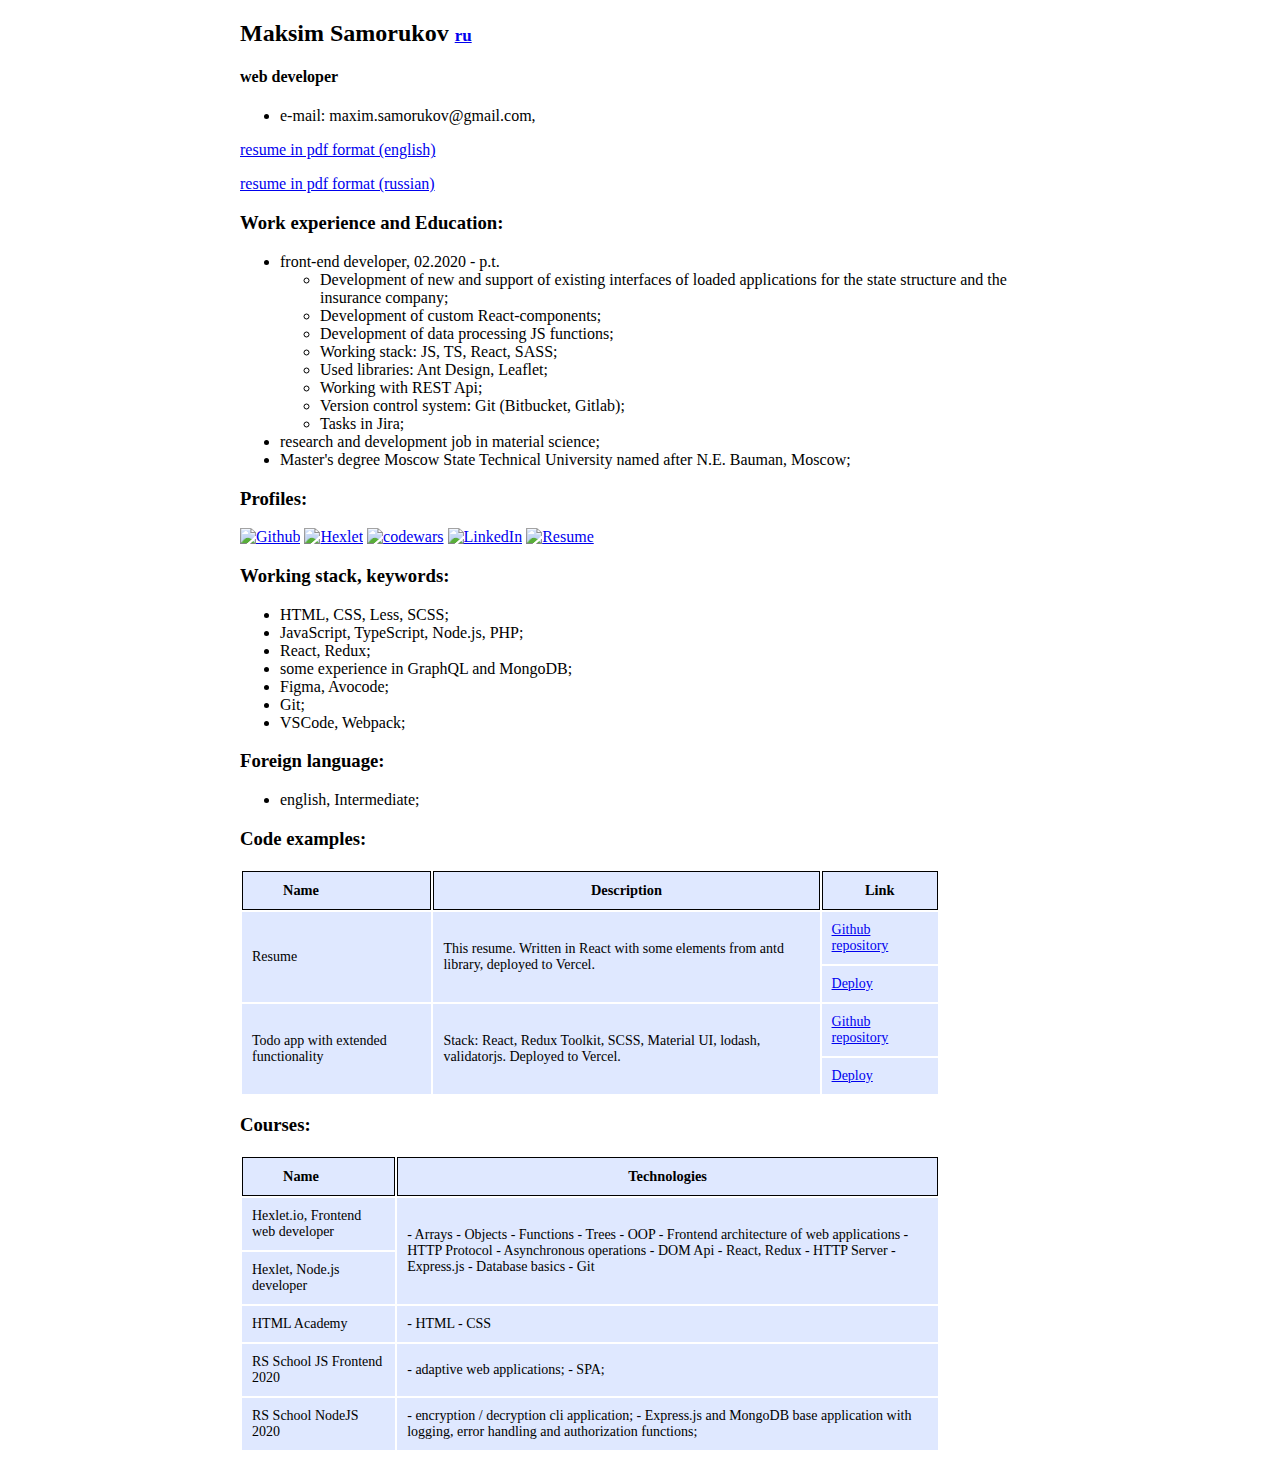
==== commit 75592e86: "commit" ====
--- a/index-en.html
+++ b/index-en.html
@@ -18,13 +18,11 @@
         <h4>web developer</h4>
         <ul>
             <li>e-mail: maxim.samorukov@gmail.com,</li>
-            <li>cell (ru): 8-925-026-17-37,</li>
-            <li>cell (ge): 995-591-992-362.</li>
         </ul>
-        <a href="https://maximsamorukov.github.io/RESUME/Samorukov_Maksim_frontend_resume-en.pdf">
+        <a href="https://maximsamorukov.github.io/RESUME/Maksim_Samorukov_en.pdf">
             <p>resume in pdf format (english)</p>
         </a>
-        <a href="https://maximsamorukov.github.io/RESUME/Samorukov_Maksim_frontend_resume.pdf">
+        <a href="https://maximsamorukov.github.io/RESUME/Maksim_Samorukov_ru.pdf">
             <p>resume in pdf format (russian)</p>
         </a>
 
